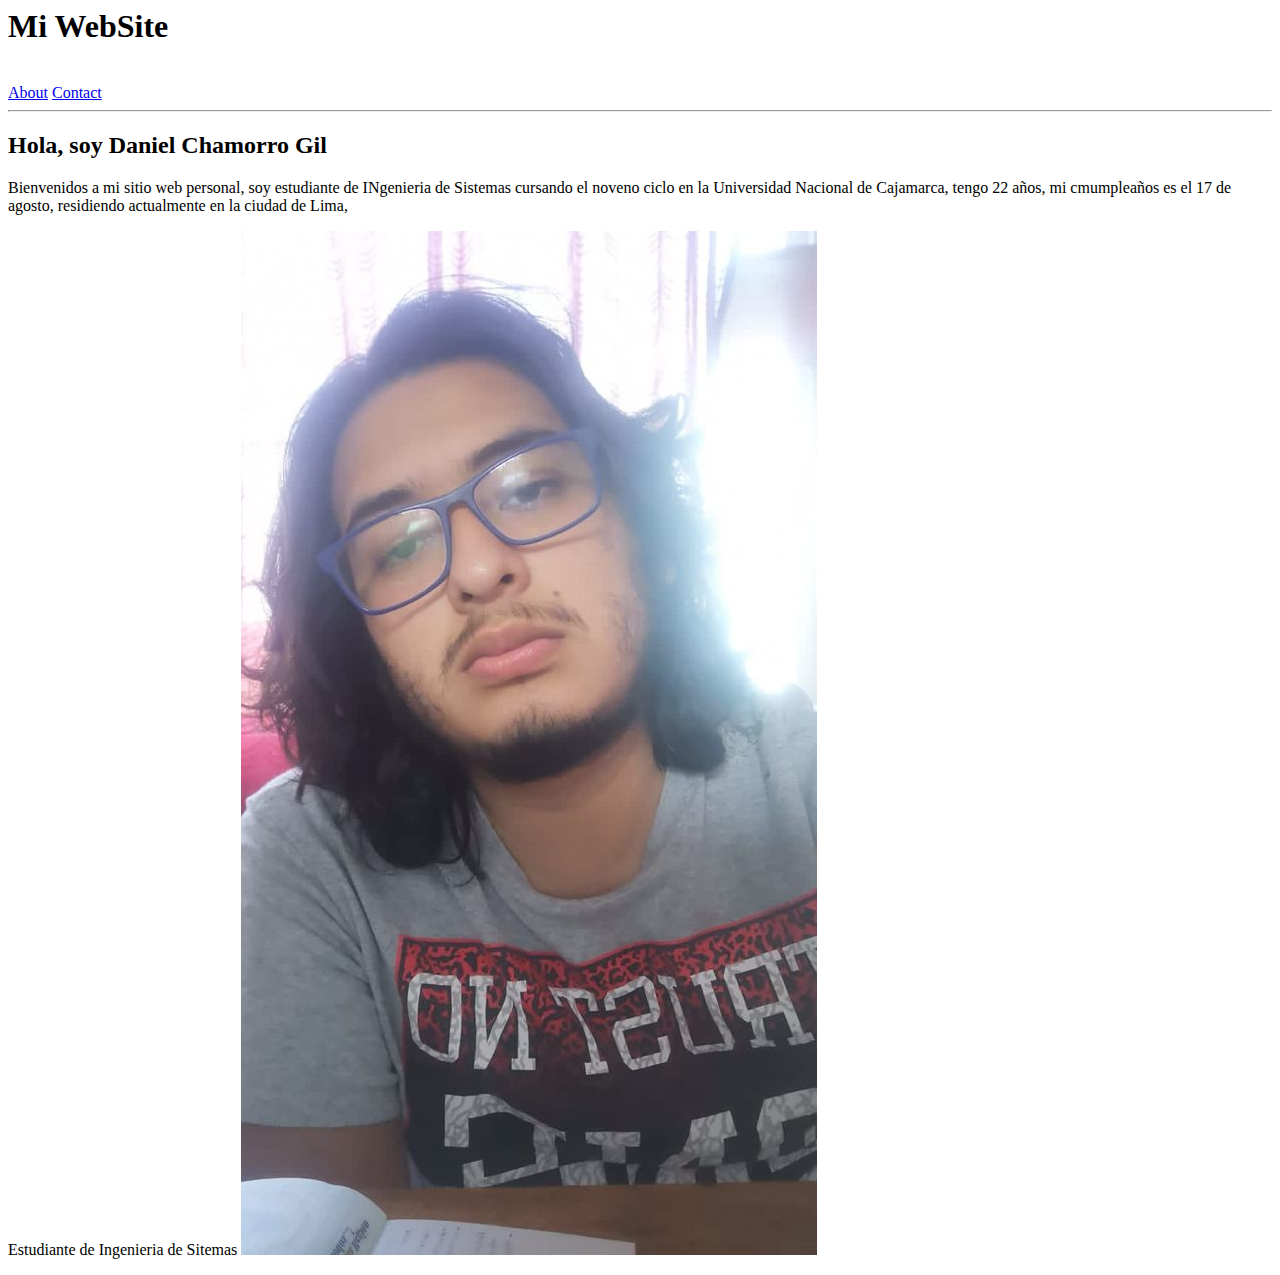
==== Index.html @ 19bc37fe "tercera" ====
<html>
    <head>
        <meta charset="utf-8">
        <meta http-equiv="X-UA-Compatible" content="IE=edge">
        <title> Probando Visual estudio Code </Code></title>
        <meta name="descriptionsada  ad" content="">
        <meta name="viewport" content="width=device-width, initial-scale=1">
        <link rel="stylesheet" href="">
    </head>
    <body>
        <h1> Mi WebSite</h1>
        <br/>    
        <a href="About.html">About</a> 
        <a href="Contact.html">Contact</a>
        <hr/>
        <h2> Hola, soy Daniel Chamorro Gil</h2>
        <p> Bienvenidos a mi sitio web personal, soy estudiante de INgenieria de Sistemas cursando el noveno ciclo en la Universidad Nacional de Cajamarca, tengo 22 años,
            mi cmumpleaños es el 17 de agosto, residiendo actualmente 
            en la ciudad de Lima, 
        </p>
        <p>Estudiante de Ingenieria de Sitemas
        <img src="chamorro.jpeg" alt="Daniel Chamorro" title="Daniel" />
        </p>
        

       
        <script src="" async defer></script>
    </body>
</html>
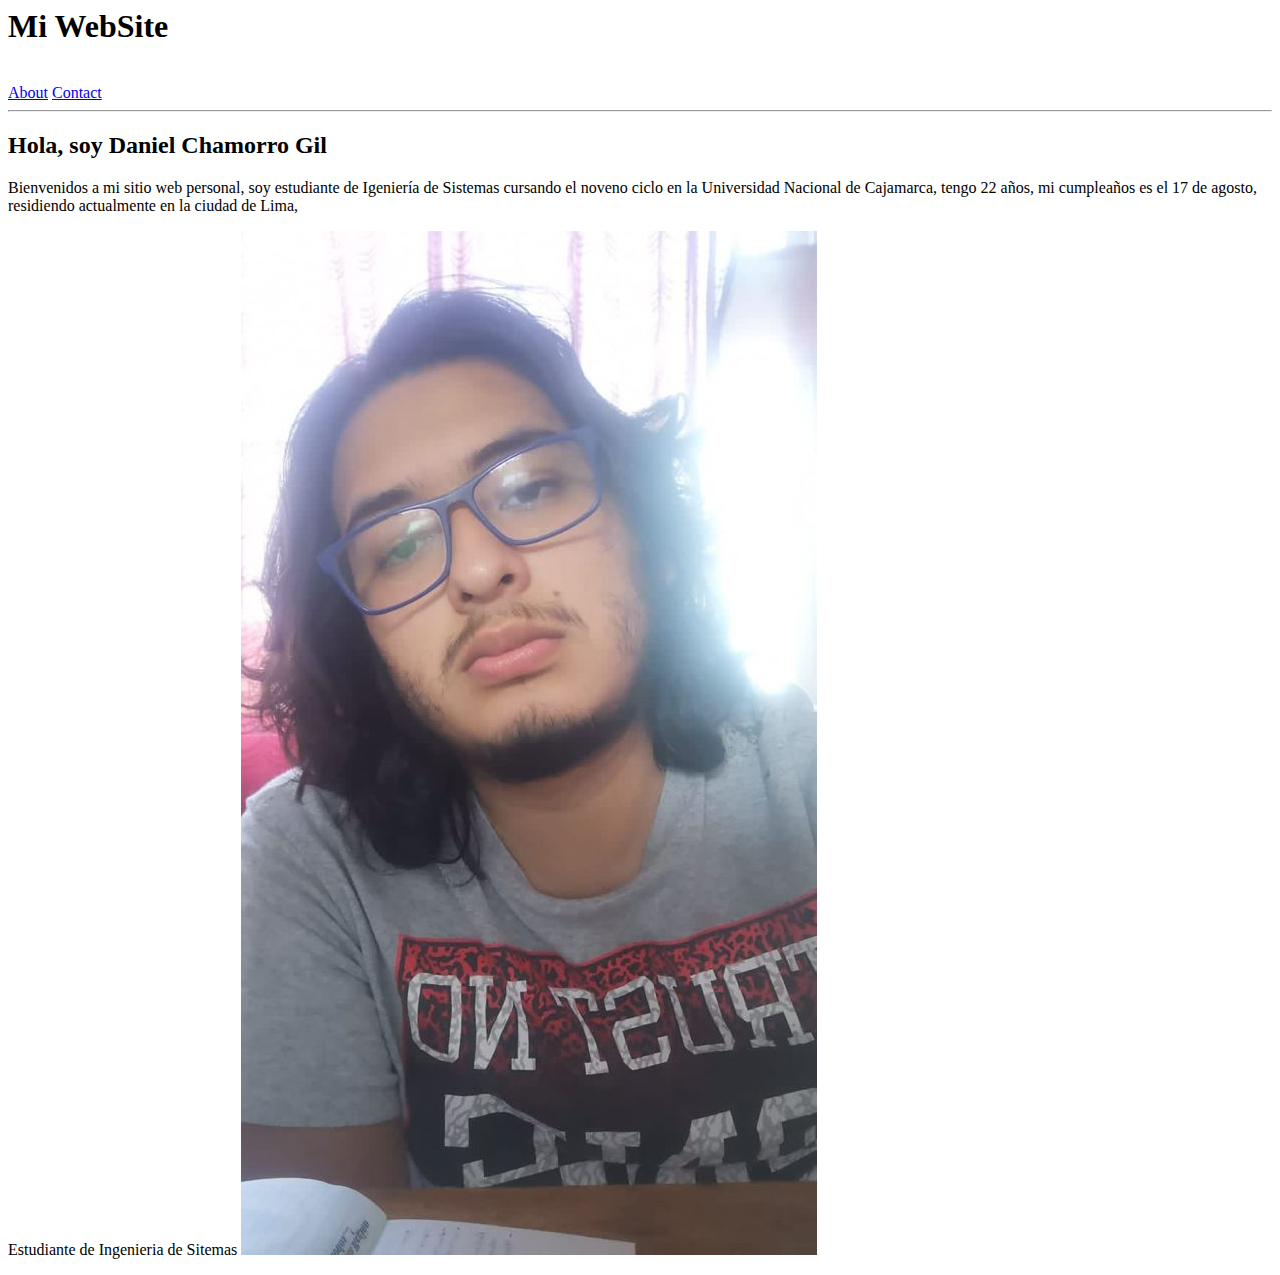
==== commit 99a2d57c: "FinalFinal" ====
--- a/Index.html
+++ b/Index.html
@@ -15,8 +15,8 @@
         <a href="Contact.html">Contact</a>
         <hr/>
         <h2> Hola, soy Daniel Chamorro Gil</h2>
-        <p> Bienvenidos a mi sitio web personal, soy estudiante de INgenieria de Sistemas cursando el noveno ciclo en la Universidad Nacional de Cajamarca, tengo 22 años,
-            mi cmumpleaños es el 17 de agosto, residiendo actualmente 
+        <p> Bienvenidos a mi sitio web personal, soy estudiante de Igeniería de Sistemas cursando el noveno ciclo en la Universidad Nacional de Cajamarca, tengo 22 años,
+            mi cumpleaños es el 17 de agosto, residiendo actualmente 
             en la ciudad de Lima, 
         </p>
         <p>Estudiante de Ingenieria de Sitemas
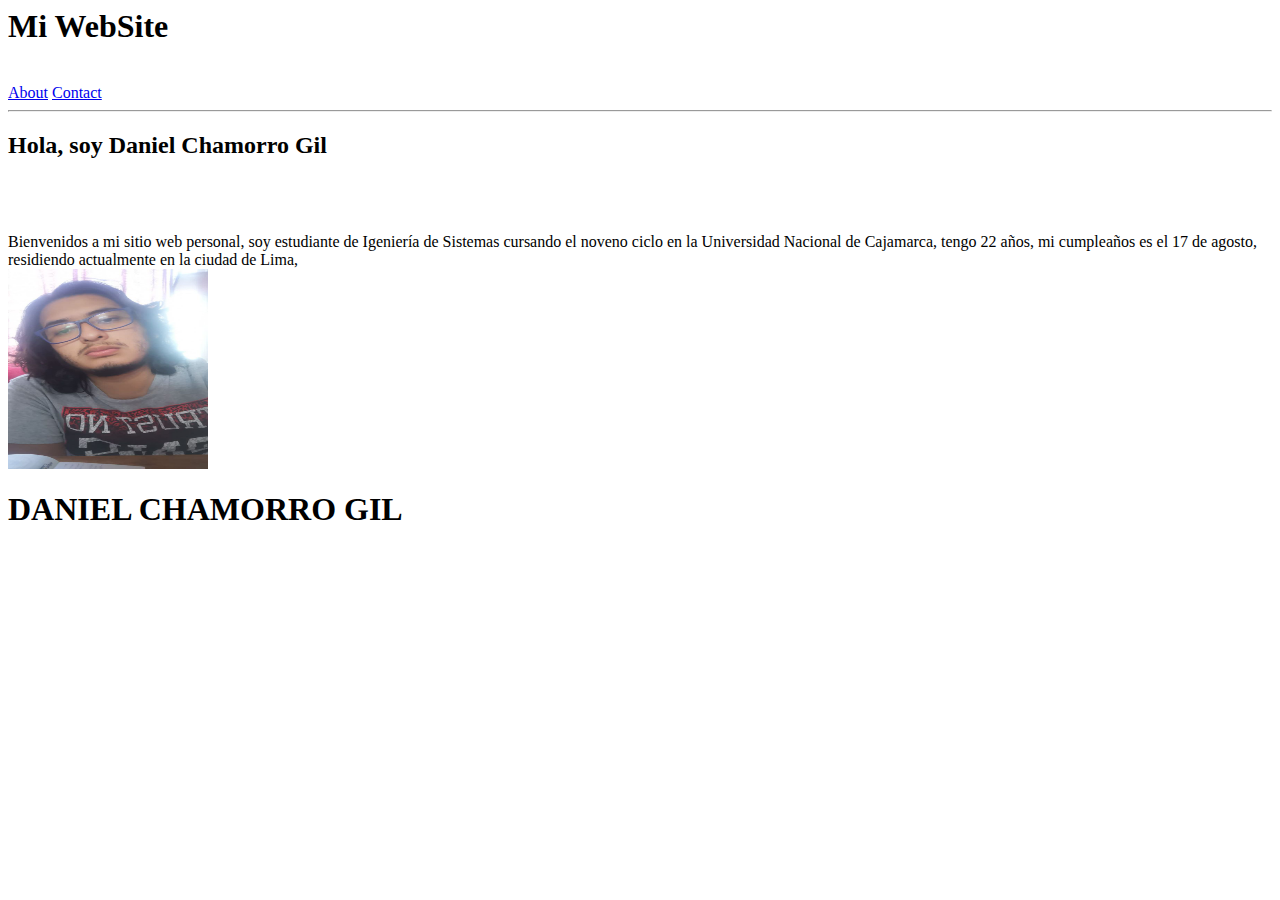
==== commit 22b5f684: "estilos" ====
--- a/Index.html
+++ b/Index.html
@@ -1,28 +1,45 @@
 
 <html>
     <head>
+        
         <meta charset="utf-8">
         <meta http-equiv="X-UA-Compatible" content="IE=edge">
         <title> Probando Visual estudio Code </Code></title>
         <meta name="descriptionsada  ad" content="">
         <meta name="viewport" content="width=device-width, initial-scale=1">
-        <link rel="stylesheet" href="">
+        <link rel="stylesheet" href="estilopersonal.css">
     </head>
     <body>
-        <h1> Mi WebSite</h1>
-        <br/>    
-        <a href="About.html">About</a> 
-        <a href="Contact.html">Contact</a>
+
+        <header class="titulo">
+           <h1>Mi WebSite</h1> 
+        </header>
+        
+        <br/> 
+        <nav> <a href="About.html">About</a> 
+            <a href="Contact.html">Contact</a></nav>   
+       
         <hr/>
         <h2> Hola, soy Daniel Chamorro Gil</h2>
-        <p> Bienvenidos a mi sitio web personal, soy estudiante de Igeniería de Sistemas cursando el noveno ciclo en la Universidad Nacional de Cajamarca, tengo 22 años,
+
+        <br/>
+          <div>  <section id="info">
+
+                <br/>
+                <br/>
+                Bienvenidos a mi sitio web personal, soy estudiante de Igeniería de Sistemas cursando el noveno ciclo en la Universidad Nacional de Cajamarca, tengo 22 años,
             mi cumpleaños es el 17 de agosto, residiendo actualmente 
             en la ciudad de Lima, 
-        </p>
-        <p>Estudiante de Ingenieria de Sitemas
-        <img src="chamorro.jpeg" alt="Daniel Chamorro" title="Daniel" />
-        </p>
+            </section>
+         
         
+        
+        <aside>
+            <img src="chamorro.jpeg" alt="Daniel Chamorro" title="Daniel" width="200" height="200"/>
+        </aside>
+    </div>
+        <div class="clearfix"></div>
+        <footer ><h1 class="final">DANIEL CHAMORRO GIL</h1> </footer>
 
        
         <script src="" async defer></script>
